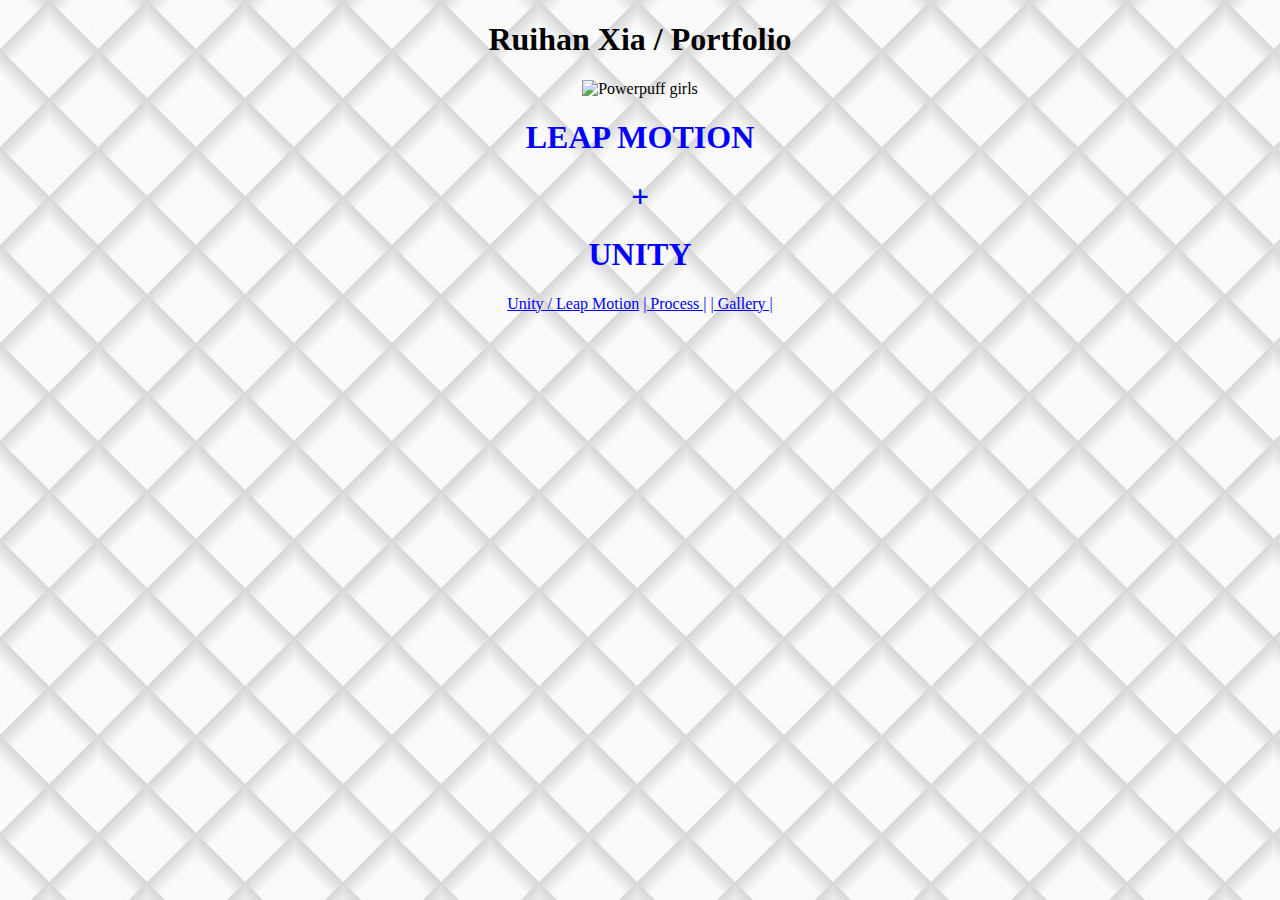
==== index.html @ a826b8b3 "Update index.html" ====
<!DOCTYPE html>
<html lang="en" dir="ltr">

  <head>
    <meta charset="utf-8">
    <title>Ruihan Xia | Portfolio</title>

    <!-- Style Sheets -->
    <link rel="stylesheet" href = "style.css">


  </head>

  <body background = "square.jpg">

<center>
    <header>
      <h1>Ruihan Xia / Portfolio </h1><a>
      <img src="https://imgur.com/a/Rk8Q1vH" alt="Powerpuff girls" >

    </header>

  <main>
    <section>
      <!-- Header Tags -->
      <h1 id = "special"> LEAP MOTION </h1>
      <h1 id = "special">      +      </h1>
      <h1 id = "special">    UNITY    </h1>

    </section>

  </main>

  <!-- Navigation -->
<nav>
  <footer>
    <!--External Link -->
    <a href="https://developer.leapmotion.com/unity/" > Unity / Leap Motion</a>
    <!-- Internal Link -->
    <a href="process.html"> | Process |</a>
    <a href="final.html"> | Gallery |</a>
    
  </footer>
</nav>
</center>

  </body>
</html>
---- style.css ----
<style>
@import url('https://fonts.googleapis.com/css?family=Cinzel');
</style>

header a {
 text-decoration: none;
 font-family: 'Cinzel', serif;
 padding-bottom: 0;

}

section h1{
color: red;
 font-family: 'Cinzel', serif;
}



#special{
  color:blue;
}

.green{
 color:green;
}
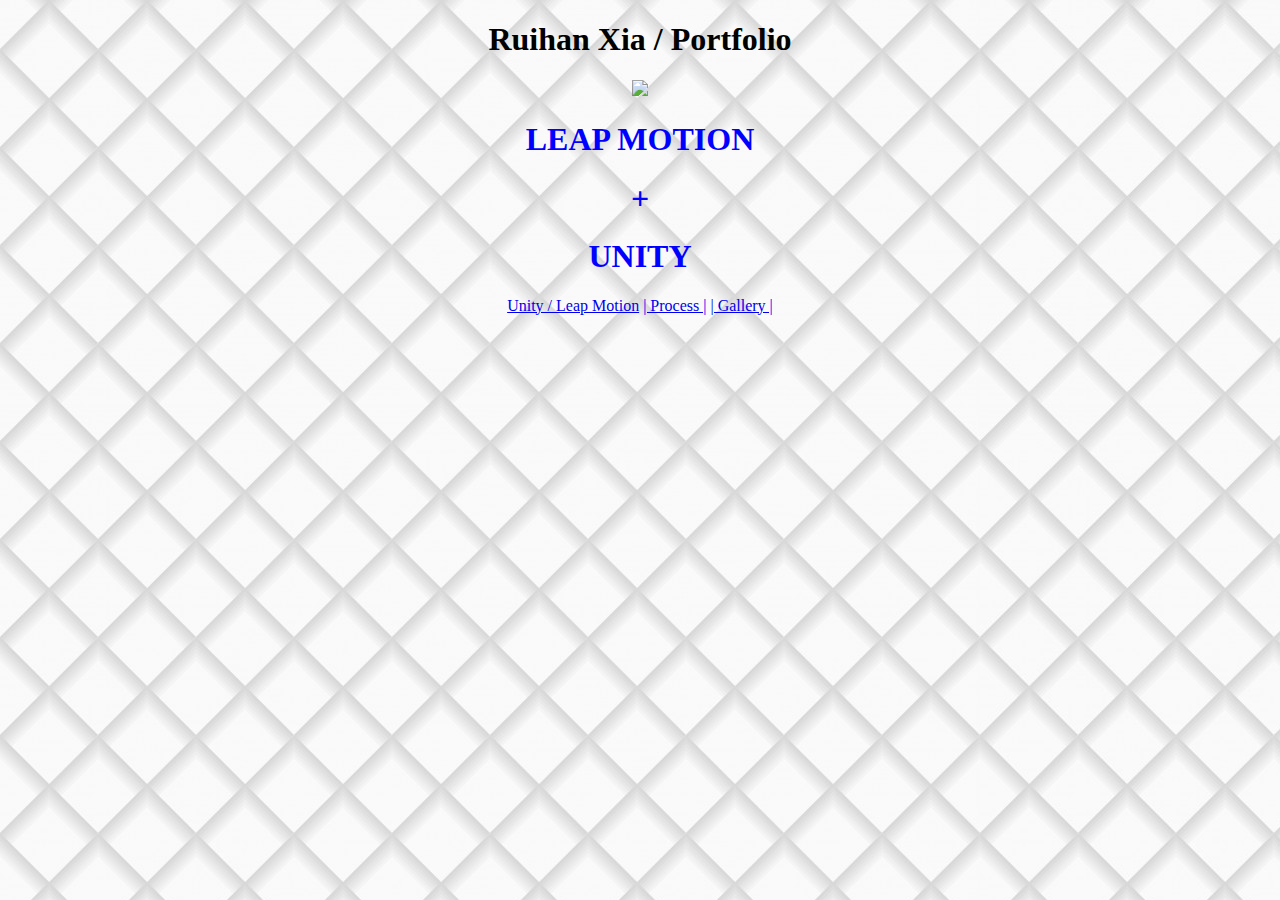
==== commit a6768328: "Update index.html" ====
--- a/index.html
+++ b/index.html
@@ -16,7 +16,7 @@
 <center>
     <header>
       <h1>Ruihan Xia / Portfolio </h1><a>
-      <img src="https://imgur.com/a/Rk8Q1vH" alt="Powerpuff girls" >
+      <img src="https://imgur.com/a/Rk8Q1vH" >
 
     </header>
 
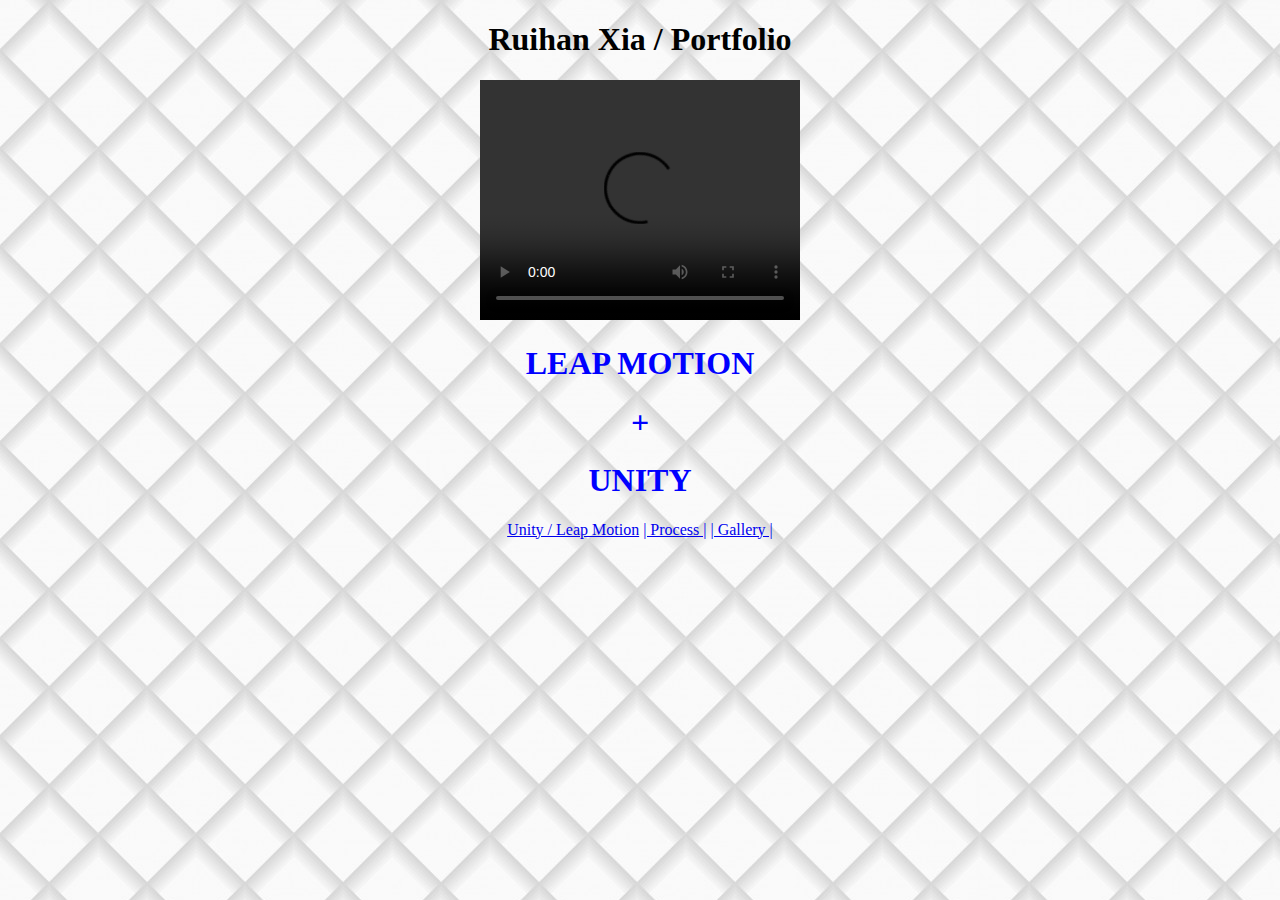
==== commit e73611c2: "Update index.html" ====
--- a/index.html
+++ b/index.html
@@ -16,7 +16,11 @@
 <center>
     <header>
       <h1>Ruihan Xia / Portfolio </h1><a>
-      <img src="https://imgur.com/a/Rk8Q1vH" >
+      <video width="320" height="240" controls>
+  <source src="https://i.imgur.com/UDbd6DO.mp4" type="video/mp4">
+
+</video>
+<!--       <img src="https://imgur.com/a/Rk8Q1vH" > -->
 
     </header>
 
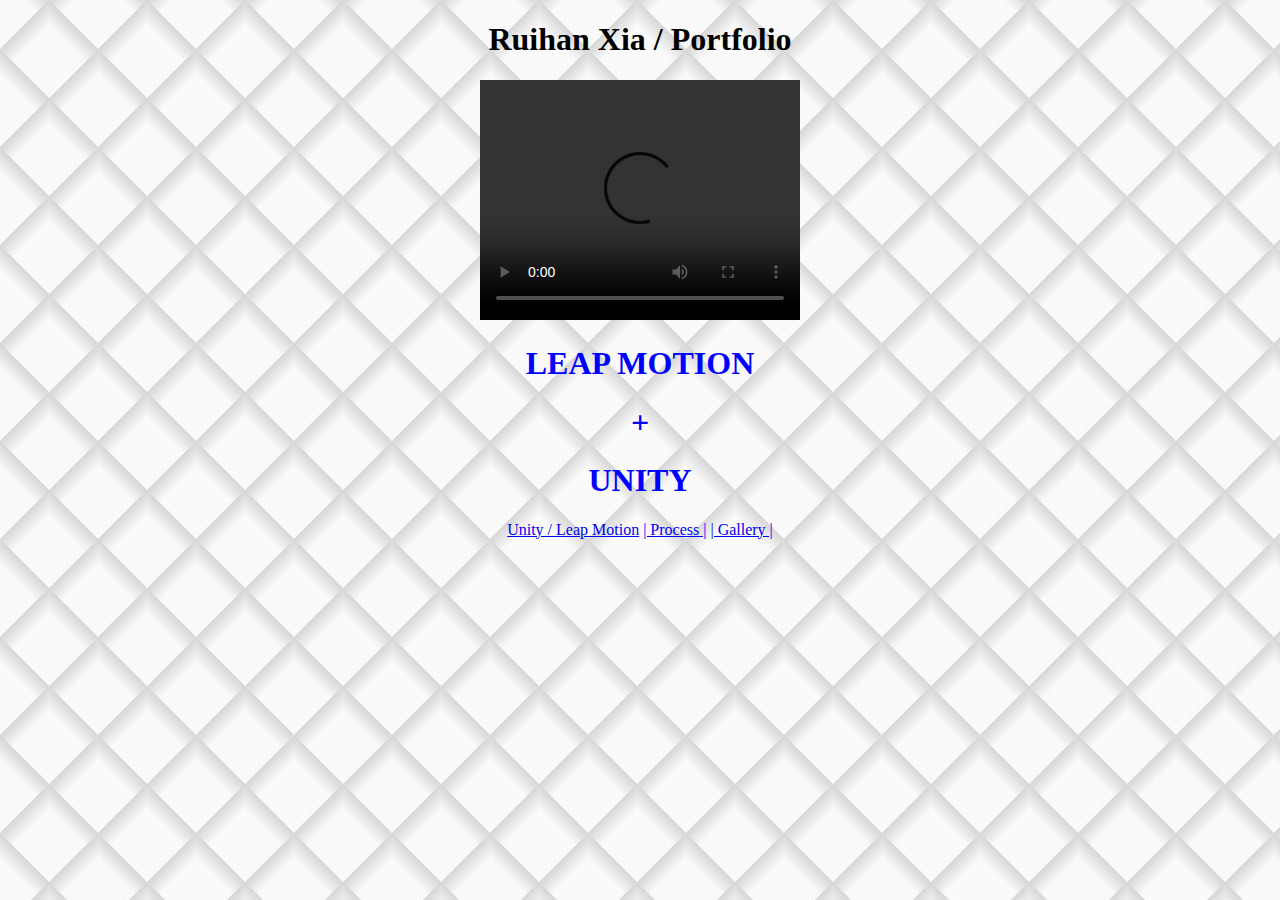
==== commit 6acced54: "Update index.html" ====
--- a/index.html
+++ b/index.html
@@ -3,7 +3,7 @@
 
   <head>
     <meta charset="utf-8">
-    <title>Ruihan Xia | Portfolio</title>
+    <title>Ruihan Xia | Core Studio Final</title>
 
     <!-- Style Sheets -->
     <link rel="stylesheet" href = "style.css">
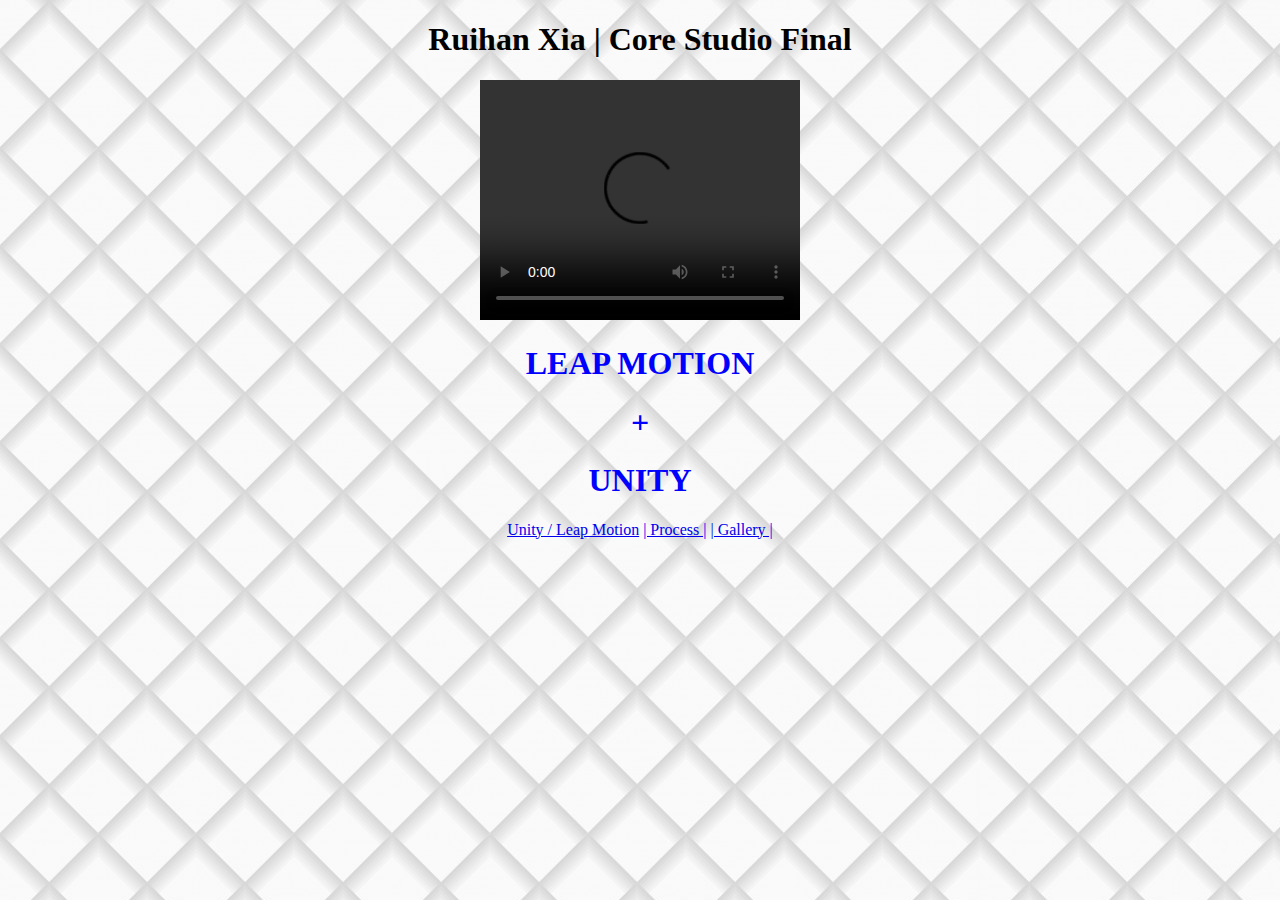
==== commit f32d660c: "Update index.html" ====
--- a/index.html
+++ b/index.html
@@ -15,7 +15,7 @@
 
 <center>
     <header>
-      <h1>Ruihan Xia / Portfolio </h1><a>
+      <h1>Ruihan Xia | Core Studio Final </h1><a>
       <video width="320" height="240" controls>
   <source src="https://i.imgur.com/UDbd6DO.mp4" type="video/mp4">
 
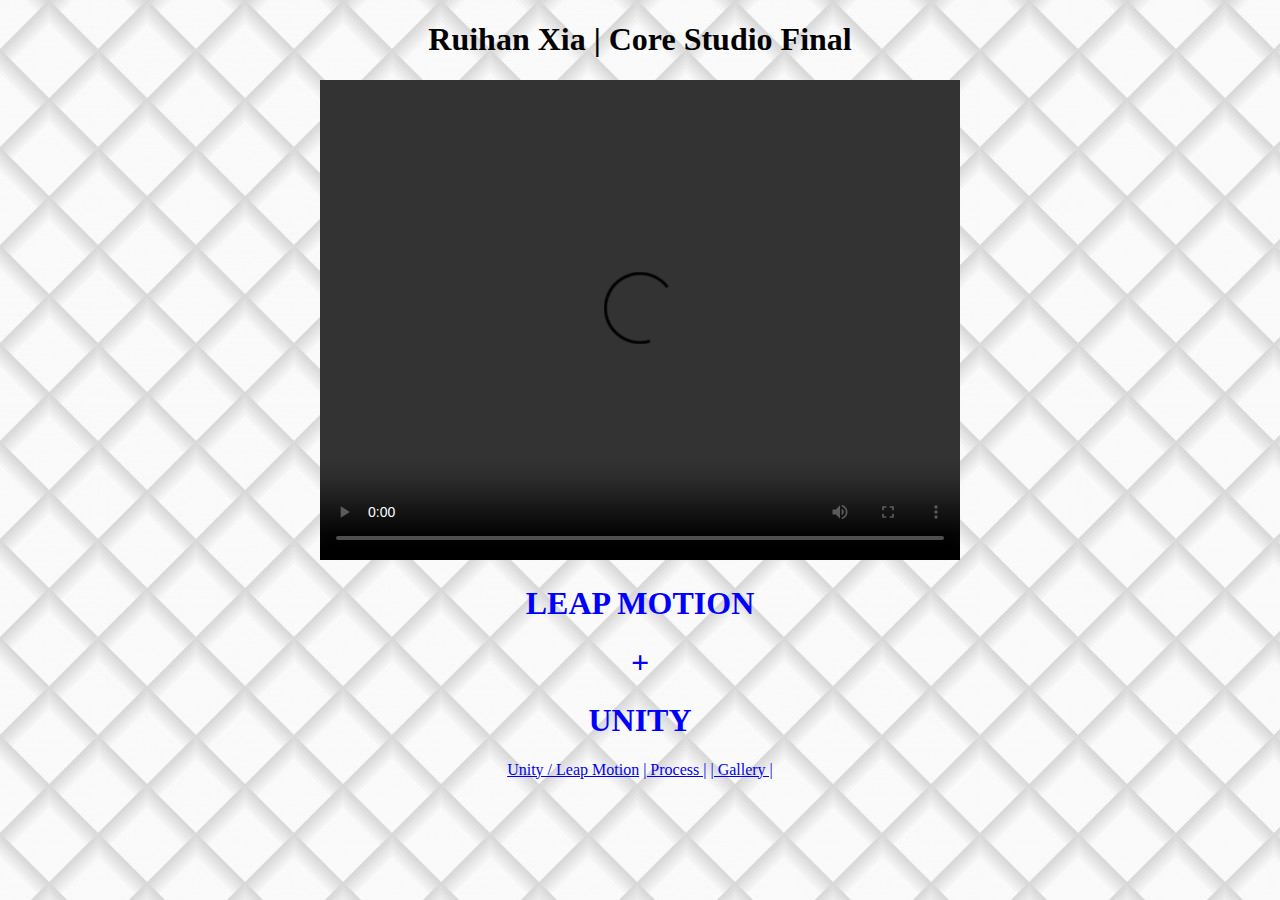
==== commit c040649b: "Update index.html" ====
--- a/index.html
+++ b/index.html
@@ -16,7 +16,7 @@
 <center>
     <header>
       <h1>Ruihan Xia | Core Studio Final </h1><a>
-      <video width="320" height="240" controls>
+      <video width="640" height="480" controls>
   <source src="https://i.imgur.com/UDbd6DO.mp4" type="video/mp4">
 
 </video>
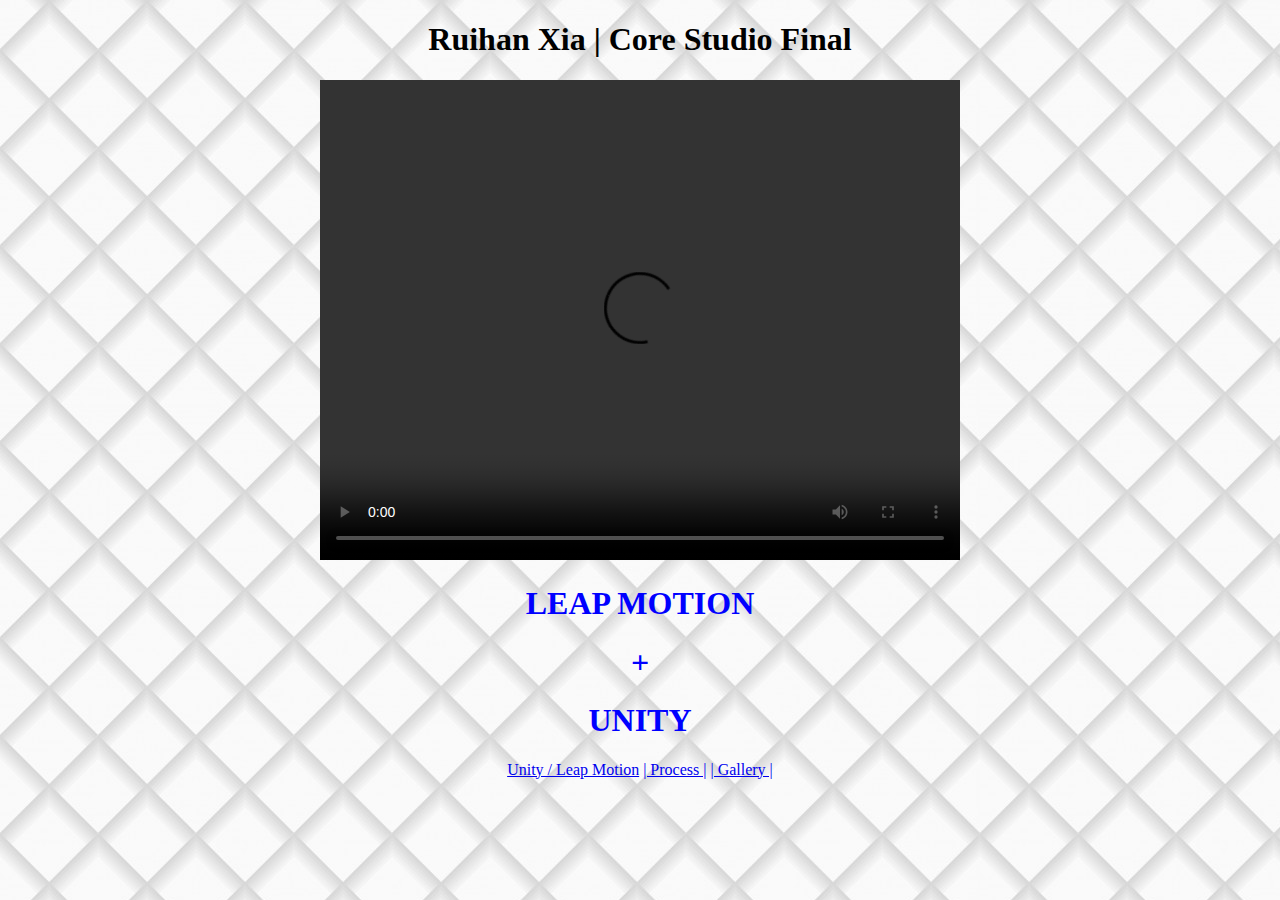
==== commit 3473cab0: "Update index.html" ====
--- a/index.html
+++ b/index.html
@@ -16,7 +16,8 @@
 <center>
     <header>
       <h1>Ruihan Xia | Core Studio Final </h1><a>
-      <video width="640" height="480" controls>
+      
+      <video width="640" height="480" loop controls>
   <source src="https://i.imgur.com/UDbd6DO.mp4" type="video/mp4">
 
 </video>
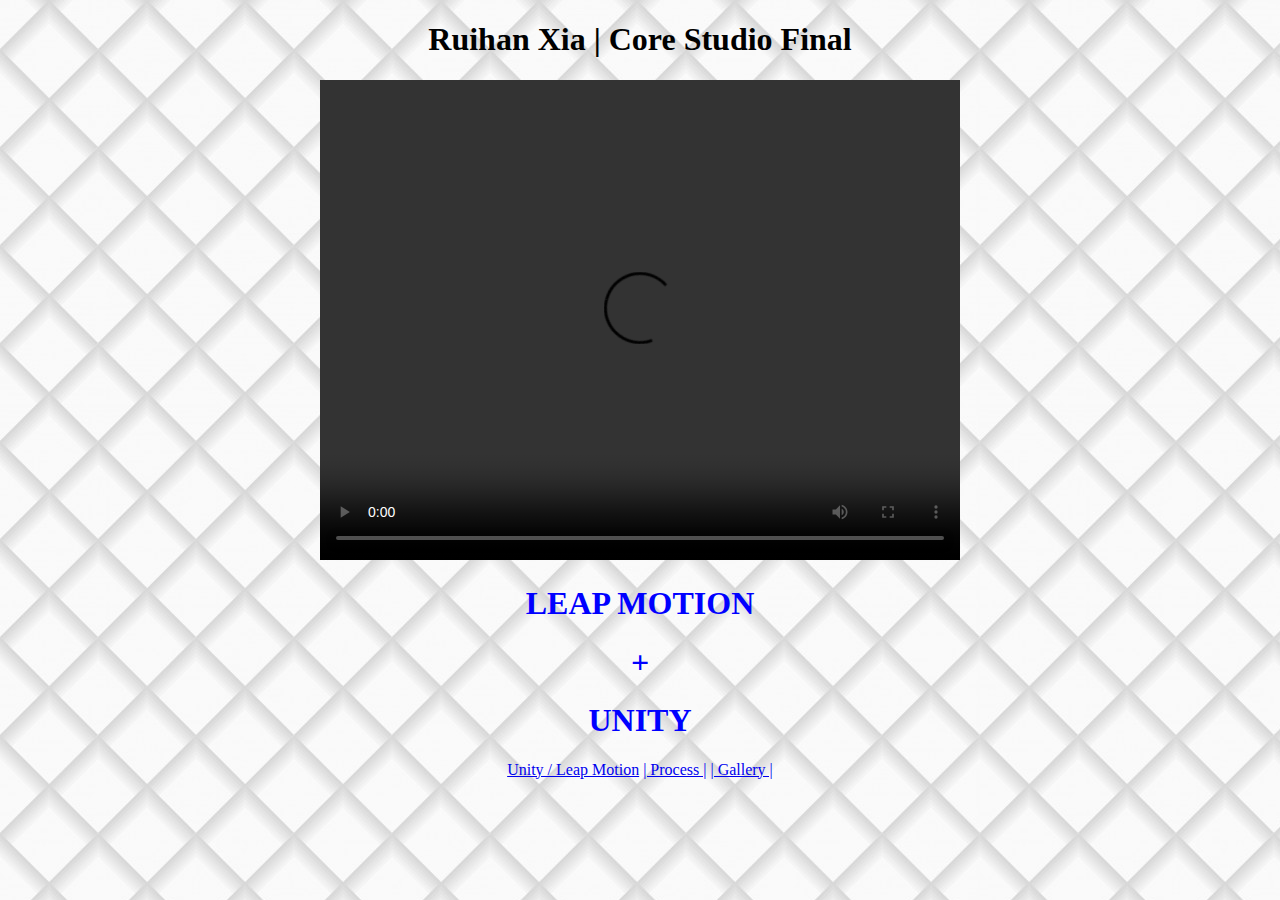
==== commit d50bd8be: "Update index.html" ====
--- a/index.html
+++ b/index.html
@@ -18,7 +18,7 @@
       <h1>Ruihan Xia | Core Studio Final </h1><a>
       
       <video width="640" height="480" loop controls>
-  <source src="https://i.imgur.com/UDbd6DO.mp4" type="video/mp4">
+  <source src="https://i.imgur.com/oVo1xP3.mp4" type="video/mp4">
 
 </video>
 <!--       <img src="https://imgur.com/a/Rk8Q1vH" > -->
